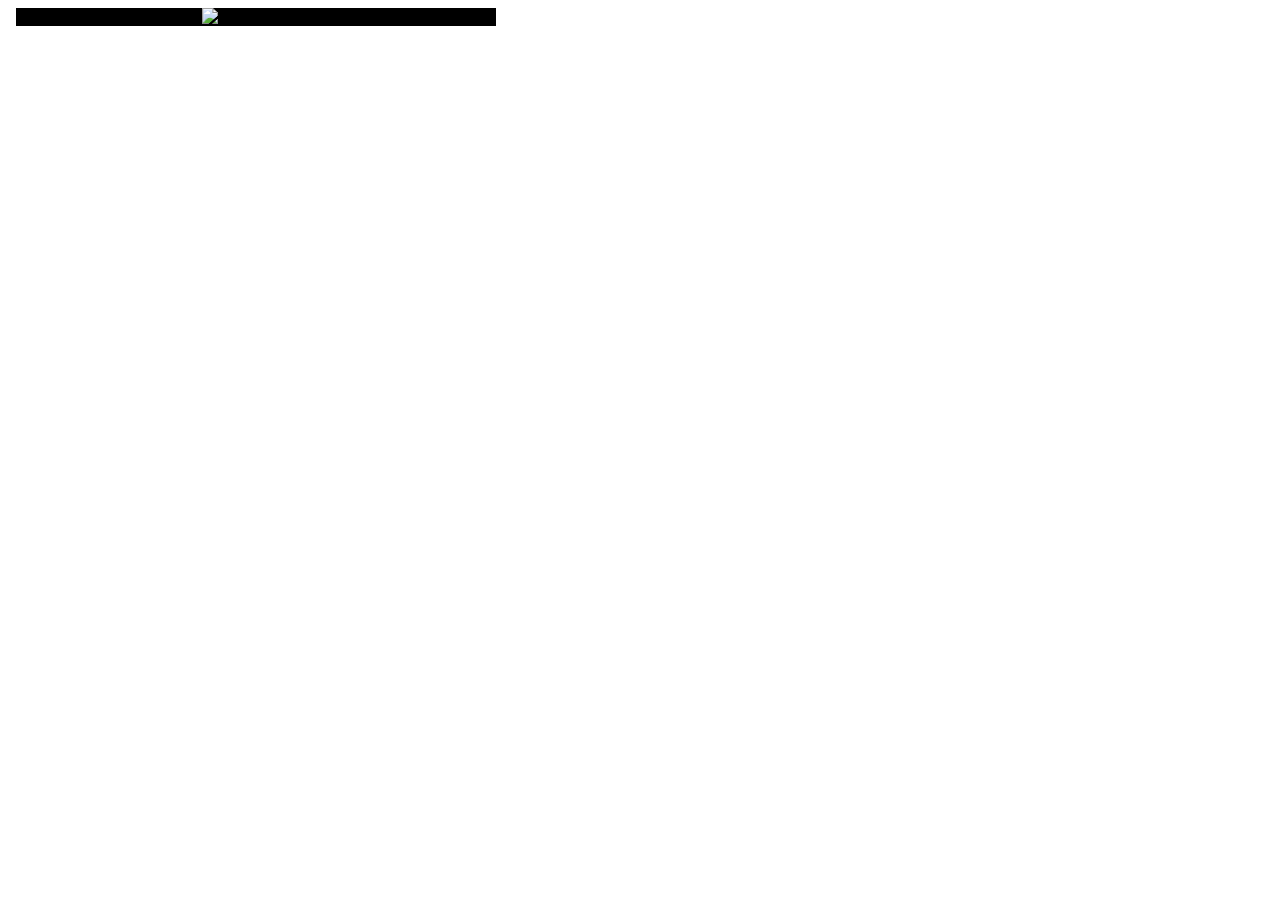
==== hover-demo/index.html @ 79186ace "Added front end trials to the branch" ====
<!DOCTYPE html>
<html lang="en">
<head>
  <meta charset="UTF-8" />
  <meta name="viewport" content="width=device-width, initial-scale=1.0" />
  <title>Hover Menu Demo</title>
  <link rel="stylesheet" href="hover-menu.css" />
  <link href="https://fonts.googleapis.com/css?family=Raleway:400,700&display=swap" rel="stylesheet">
</head>
<body>

  <figure class="hover-menu">
    <img src="sevarG.png" alt="Sample Image" />
    <nav>
      <a href="sevarG.html">sevarG</a>
      <a href="about.html">About</a>
      <a href="#">Sources</a>
    </nav>
  </figure>
</body>
</html>
---- hover-demo/hover-menu.css ----
.hover-menu {
  position: relative;
  overflow: hidden;
  margin: 8px;
  min-width: 340px;
  max-width: 480px;
  max-height: 290px;
  width: 100%;
  background: #000;
  text-align: center;
  box-sizing: border-box;
}
.hover-menu * {
  box-sizing: border-box;
}
.hover-menu img {
  position: relative;
  max-width: 100%;
  top: 0;
  right: 0;
  opacity: 1;
  transition: 0.3s ease-in-out;
}
.hover-menu nav {
  position: absolute;
  top: 0;
  left: -120px;
  width: 120px;
  height: 100%;
  background: #000;
  transition: 0.3s ease-in-out;
  display: flex;
  flex-direction: column;
  justify-content: center;
}
.hover-menu nav a {
  text-decoration: none;
  font-size: 30pt;
  font-family: 'Raleway', sans-serif;
  display: block;
  color: #fff;
  opacity: 0.8;
  position: relative;
  transition: 0.3s ease-in-out;
}
.hover-menu:hover img {
  opacity: 0.5;
  right: -120px;
}
.hover-menu:hover nav {
  left: 0;
  opacity: 1;
  pointer-events: auto;
}
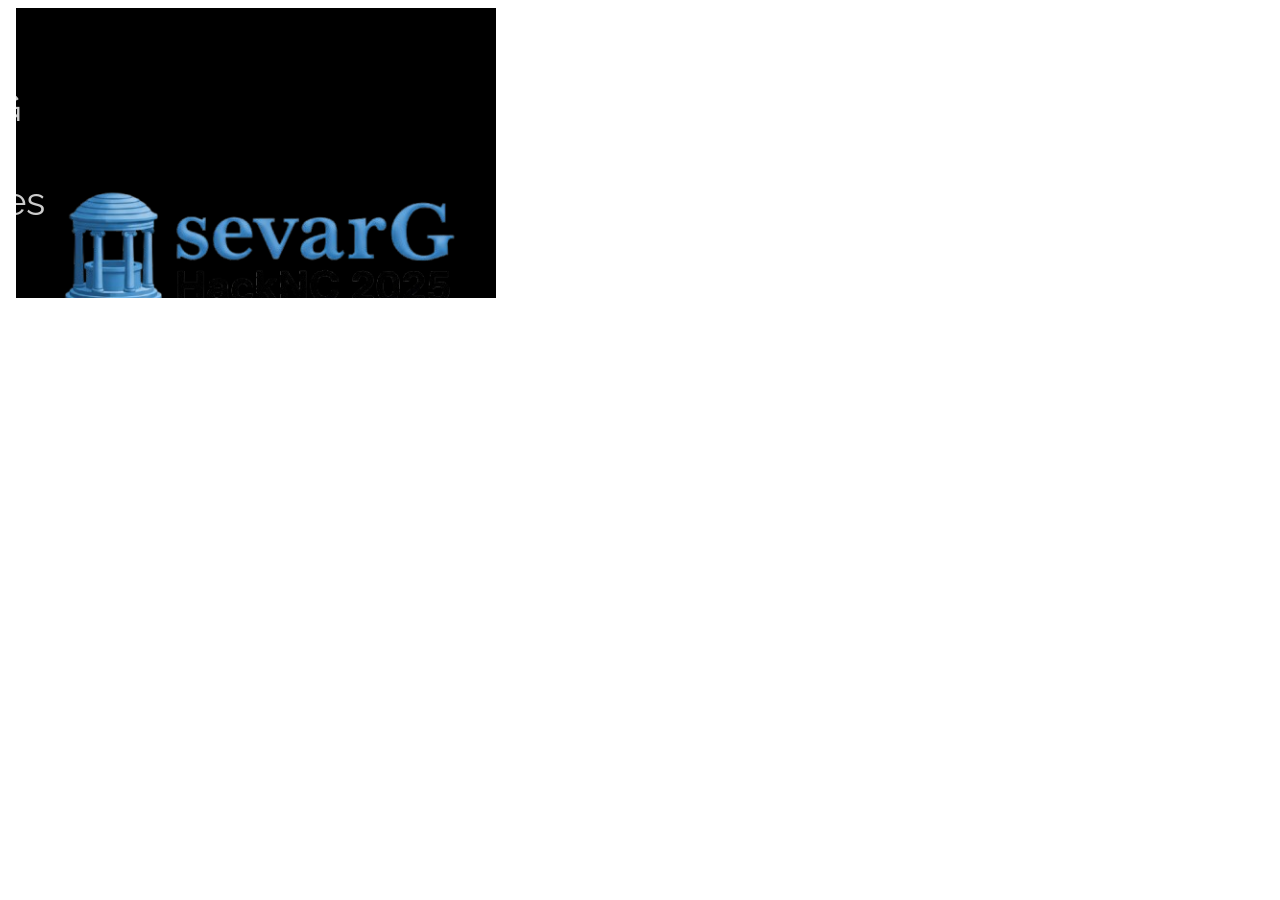
==== commit a1286787: "Added images folder that shows all of the contributor's images" ====
--- a/hover-demo/index.html
+++ b/hover-demo/index.html
@@ -10,7 +10,7 @@
 <body>
 
   <figure class="hover-menu">
-    <img src="sevarG.png" alt="Sample Image" />
+  <img src="images/logo.sevarG.png" alt="sevarG Logo" />
     <nav>
       <a href="sevarG.html">sevarG</a>
       <a href="about.html">About</a>
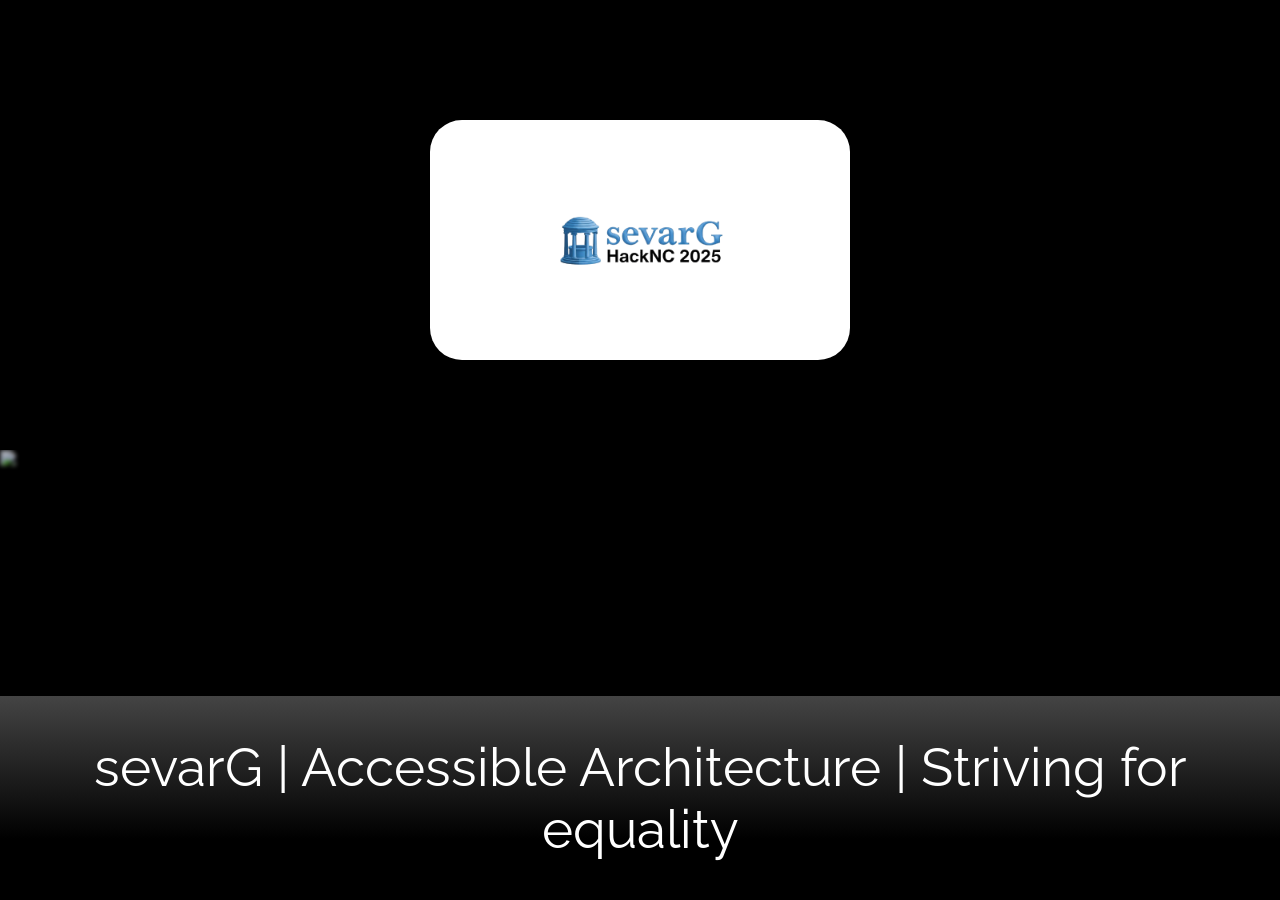
==== commit 037b67a6: "Added in sevarG subpage, alongside added more index changes." ====
--- a/hover-demo/index.html
+++ b/hover-demo/index.html
@@ -10,12 +10,22 @@
 <body>
 
   <figure class="hover-menu">
-  <img src="images/logo.sevarG.png" alt="sevarG Logo" />
+  <div style="background: #fff; padding: 20px 100px; display: flex; align-items: center; justify-content: center; margin: 120px auto 0 auto; border-radius: 32px; box-shadow: 0 0 24px rgba(0,0,0,0.12); width: max-content; height: max-content;">
+    <img src="images/logo.sevarG.png" alt="sevarG Logo" style="width: 220px; height: 200px; object-fit: contain; display: block; border-radius: 24px;" />
+  </div>
     <nav>
       <a href="sevarG.html">sevarG</a>
       <a href="about.html">About</a>
       <a href="#">Sources</a>
     </nav>
   </figure>
+  <div style="width: 100vw; height: 50vh; position: relative; overflow: hidden;">
+    <figure style="width: 100%; height: 100%; margin: 0; position: relative;">
+  <img src="images/background.jpg" alt="Background" style="width: 100%; height: 100%; object-fit: cover; filter: blur(2px); opacity: 0.7;" />
+      <figcaption style="position: absolute; left: 0; bottom: 0; width: 100%; padding: 40px 0; text-align: center; font-size: 40pt; font-family: 'Raleway', sans-serif; color: #fff; background: linear-gradient(0deg, #00000088 30%, #ffffff44 100%);">
+        sevarG | Accessible Architecture | Striving for equality
+      </figcaption>
+    </figure>
+  </div>
 </body>
 </html>
--- a/hover-demo/hover-menu.css
+++ b/hover-demo/hover-menu.css
@@ -1,11 +1,16 @@
+.hover-menu:hover nav a {
+  transform: translateX(90px);
+}
+body {
+  margin: 0;
+  background: #000;
+}
 .hover-menu {
   position: relative;
   overflow: hidden;
-  margin: 8px;
-  min-width: 340px;
-  max-width: 480px;
-  max-height: 290px;
-  width: 100%;
+  margin: 0;
+  width: 100vw;
+  height: 50vh;
   background: #000;
   text-align: center;
   box-sizing: border-box;
@@ -32,6 +37,8 @@
   display: flex;
   flex-direction: column;
   justify-content: center;
+  opacity: 0;
+  pointer-events: none;
 }
 .hover-menu nav a {
   text-decoration: none;
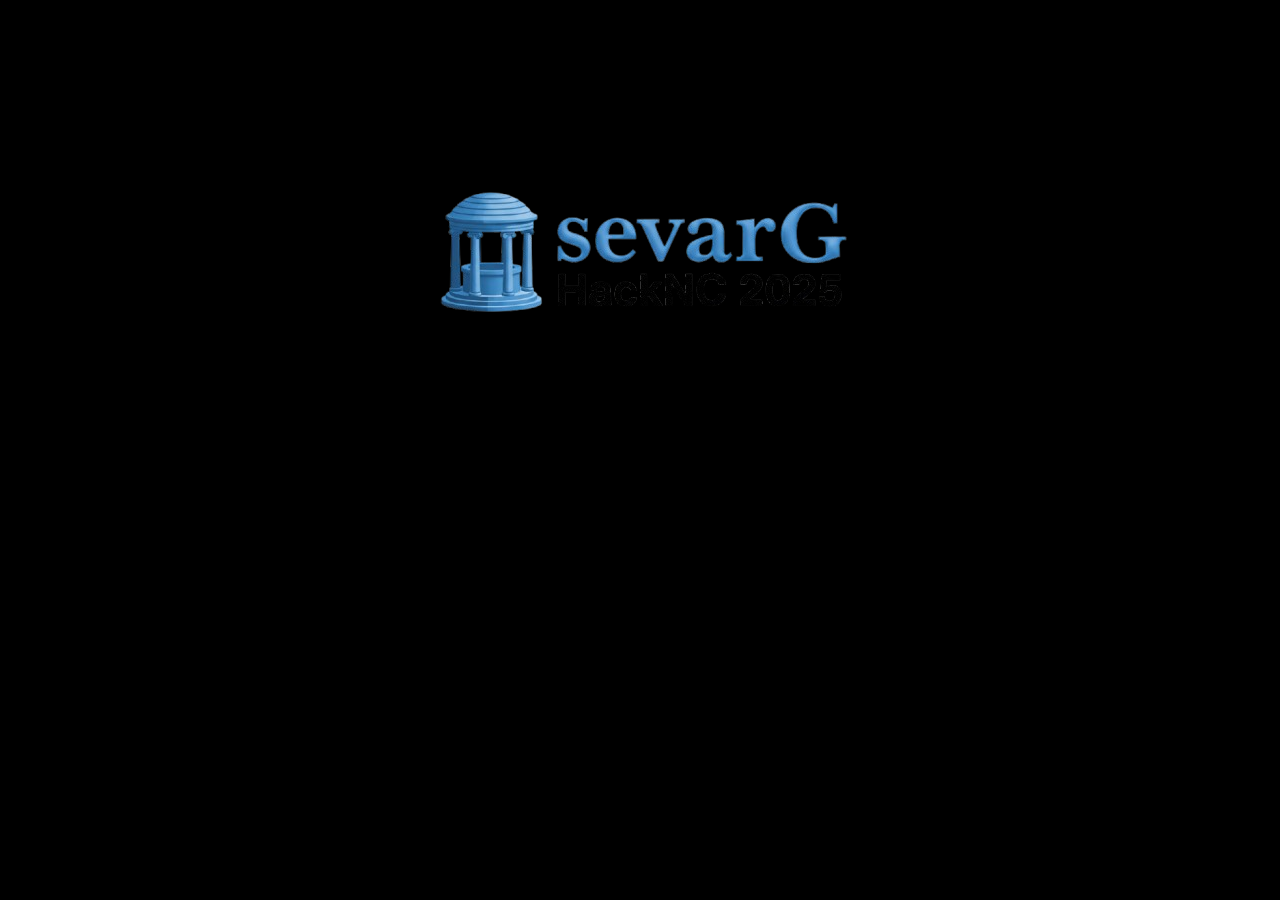
==== commit 0990ca7e: "Sources are added" ====
--- a/hover-demo/index.html
+++ b/hover-demo/index.html
@@ -10,22 +10,12 @@
 <body>
 
   <figure class="hover-menu">
-  <div style="background: #fff; padding: 20px 100px; display: flex; align-items: center; justify-content: center; margin: 120px auto 0 auto; border-radius: 32px; box-shadow: 0 0 24px rgba(0,0,0,0.12); width: max-content; height: max-content;">
-    <img src="images/logo.sevarG.png" alt="sevarG Logo" style="width: 220px; height: 200px; object-fit: contain; display: block; border-radius: 24px;" />
-  </div>
+  <img src="images/logo.sevarG.png" alt="sevarG Logo" />
     <nav>
-      <a href="sevarG.html">sevarG</a>
-      <a href="about.html">About</a>
-      <a href="#">Sources</a>
+  <a href="sevarG.html">sevarG</a>
+  <a href="about.html">About</a>
+  <a href="sources.html">Sources</a>
     </nav>
   </figure>
-  <div style="width: 100vw; height: 50vh; position: relative; overflow: hidden;">
-    <figure style="width: 100%; height: 100%; margin: 0; position: relative;">
-  <img src="images/background.jpg" alt="Background" style="width: 100%; height: 100%; object-fit: cover; filter: blur(2px); opacity: 0.7;" />
-      <figcaption style="position: absolute; left: 0; bottom: 0; width: 100%; padding: 40px 0; text-align: center; font-size: 40pt; font-family: 'Raleway', sans-serif; color: #fff; background: linear-gradient(0deg, #00000088 30%, #ffffff44 100%);">
-        sevarG | Accessible Architecture | Striving for equality
-      </figcaption>
-    </figure>
-  </div>
 </body>
 </html>
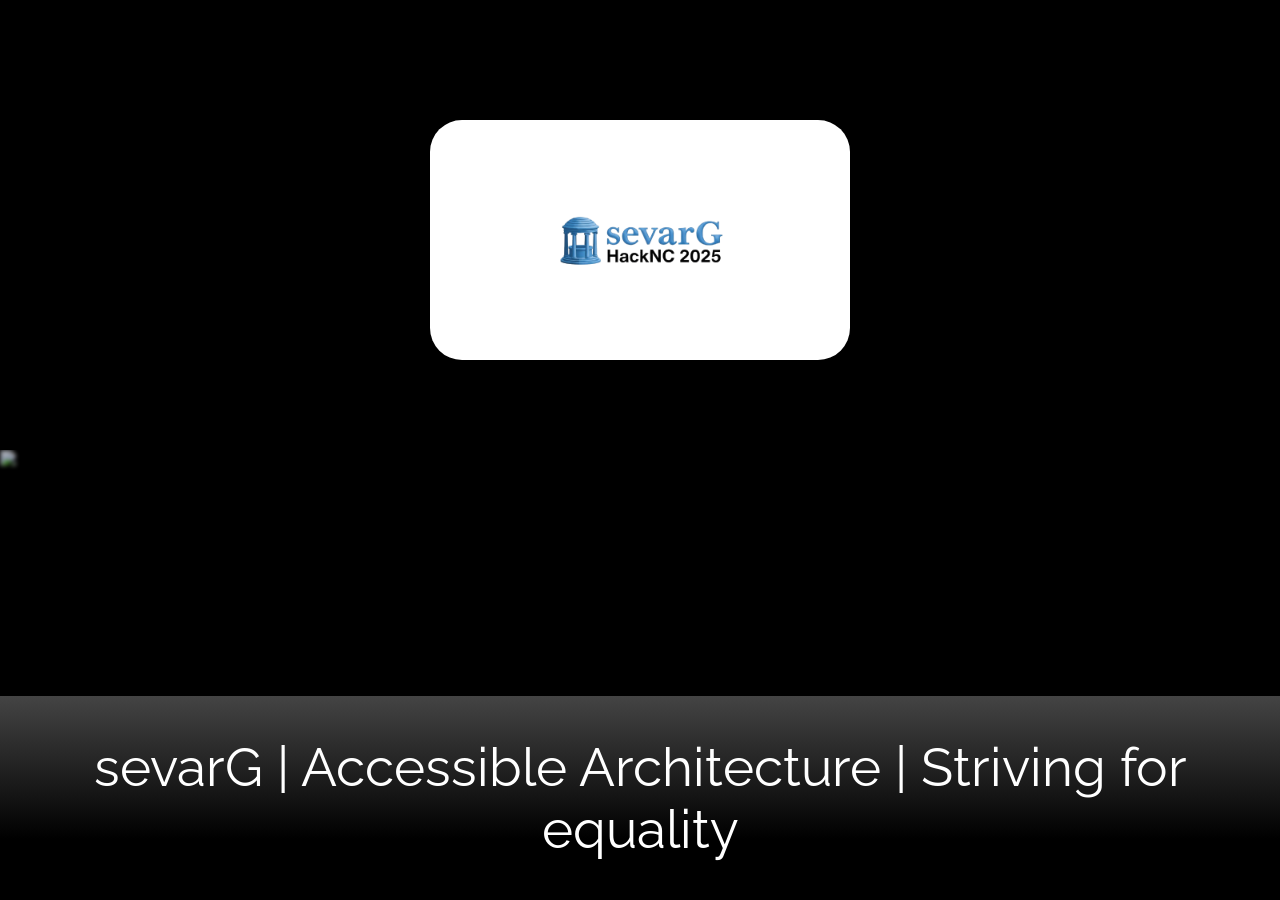
==== commit 9644d373: "Merge branch 'front-end-trials' of https://github.com/Osmanttne/sevarG" ====
--- a/hover-demo/index.html
+++ b/hover-demo/index.html
@@ -10,12 +10,22 @@
 <body>
 
   <figure class="hover-menu">
-  <img src="images/logo.sevarG.png" alt="sevarG Logo" />
+  <div style="background: #fff; padding: 20px 100px; display: flex; align-items: center; justify-content: center; margin: 120px auto 0 auto; border-radius: 32px; box-shadow: 0 0 24px rgba(0,0,0,0.12); width: max-content; height: max-content;">
+    <img src="images/logo.sevarG.png" alt="sevarG Logo" style="width: 220px; height: 200px; object-fit: contain; display: block; border-radius: 24px;" />
+  </div>
     <nav>
   <a href="sevarG.html">sevarG</a>
   <a href="about.html">About</a>
   <a href="sources.html">Sources</a>
     </nav>
   </figure>
+  <div style="width: 100vw; height: 50vh; position: relative; overflow: hidden;">
+    <figure style="width: 100%; height: 100%; margin: 0; position: relative;">
+  <img src="images/background.jpg" alt="Background" style="width: 100%; height: 100%; object-fit: cover; filter: blur(2px); opacity: 0.7;" />
+      <figcaption style="position: absolute; left: 0; bottom: 0; width: 100%; padding: 40px 0; text-align: center; font-size: 40pt; font-family: 'Raleway', sans-serif; color: #fff; background: linear-gradient(0deg, #00000088 30%, #ffffff44 100%);">
+        sevarG | Accessible Architecture | Striving for equality
+      </figcaption>
+    </figure>
+  </div>
 </body>
 </html>
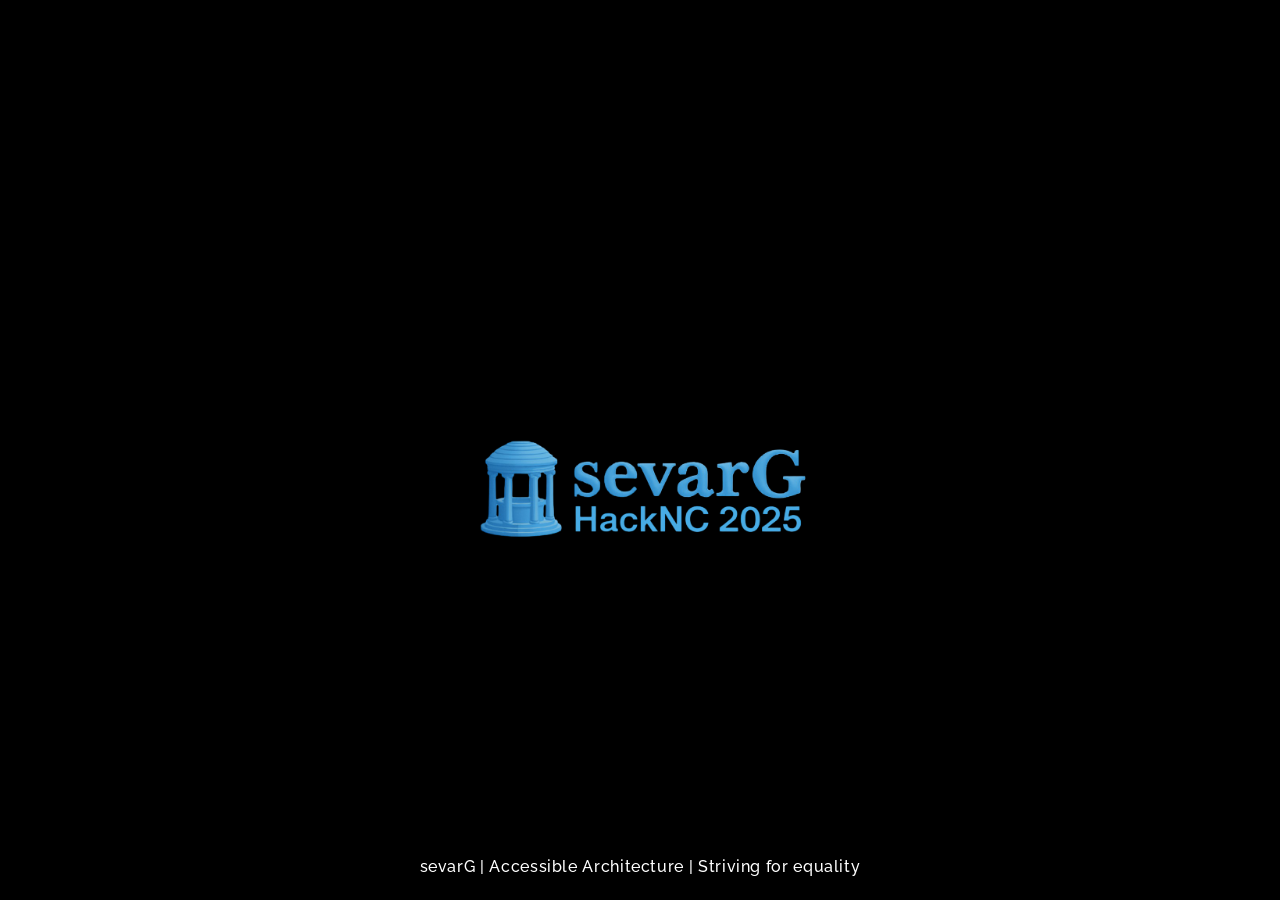
==== commit eb2d304f: "Changes to formatting" ====
--- a/hover-demo/index.html
+++ b/hover-demo/index.html
@@ -9,23 +9,18 @@
 </head>
 <body>
 
-  <figure class="hover-menu">
-  <div style="background: #fff; padding: 20px 100px; display: flex; align-items: center; justify-content: center; margin: 120px auto 0 auto; border-radius: 32px; box-shadow: 0 0 24px rgba(0,0,0,0.12); width: max-content; height: max-content;">
-    <img src="images/logo.sevarG.png" alt="sevarG Logo" style="width: 220px; height: 200px; object-fit: contain; display: block; border-radius: 24px;" />
+  <div class="center-hover-wrapper">
+    <figure class="hover-menu">
+      <img src="images/websitelogo.png" alt="sevarG Logo" class="responsive-logo" style="--logo-scale:1.25 ;" />
+      <nav>
+        <a href="sevarG.html">sevarG</a>
+        <a href="about.html">About</a>
+        <a href="sources.html">Sources</a>
+      </nav>
+    </figure>
   </div>
-    <nav>
-  <a href="sevarG.html">sevarG</a>
-  <a href="about.html">About</a>
-  <a href="sources.html">Sources</a>
-    </nav>
-  </figure>
-  <div style="width: 100vw; height: 50vh; position: relative; overflow: hidden;">
-    <figure style="width: 100%; height: 100%; margin: 0; position: relative;">
-  <img src="images/background.jpg" alt="Background" style="width: 100%; height: 100%; object-fit: cover; filter: blur(2px); opacity: 0.7;" />
-      <figcaption style="position: absolute; left: 0; bottom: 0; width: 100%; padding: 40px 0; text-align: center; font-size: 40pt; font-family: 'Raleway', sans-serif; color: #fff; background: linear-gradient(0deg, #00000088 30%, #ffffff44 100%);">
-        sevarG | Accessible Architecture | Striving for equality
-      </figcaption>
-    </figure>
+  <div class="main-caption">
+    sevarG | Accessible Architecture | Striving for equality
   </div>
 </body>
 </html>
--- a/hover-demo/hover-menu.css
+++ b/hover-demo/hover-menu.css
@@ -1,30 +1,77 @@
-.hover-menu:hover nav a {
-  transform: translateX(90px);
-}
-body {
-  margin: 0;
-  background: #000;
+.center-hover-wrapper {
+  position: absolute;
+  top: 50%;
+  left: 50%;
+  transform: translate(-50%, -50%);
+  display: flex;
+  flex-direction: column;
+  align-items: center;
+  justify-content: center;
+  width: 100vw;
+  z-index: 10;
 }
 .hover-menu {
   position: relative;
+  display: flex;
+  flex-direction: column;
+  align-items: center;
+  justify-content: center;
+  background: none;
+  margin: 0;
+  width: auto;
+  text-align: center;
+  box-sizing: border-box;
+}
+.hover-menu nav {
+  position: static;
+  width: auto;
+  background: none;
+  transition: 0.3s ease-in-out;
+  display: flex;
+  flex-direction: column;
+  justify-content: center;
+  align-items: center;
+  opacity: 1;
+  pointer-events: auto;
+  z-index: 11;
+  margin-top: 24px;
+}
+.hover-menu nav a {
+  text-decoration: none;
+  font-size: 1.5rem;
+  font-family: 'Raleway', sans-serif;
+  display: block;
+  color: #fff;
+  opacity: 0.9;
+  position: relative;
+  transition: 0.3s ease-in-out;
+  margin: 18px 0;
+  background: none;
+  box-shadow: none;
+  padding: 0 0 0 0;
+  text-align: center;
+}
+
+.responsive-logo {
+  width: calc(320px * var(--logo-scale, 1));
+  max-width: calc(32vw * var(--logo-scale, 1));
+  min-width: calc(180px * var(--logo-scale, 1));
+  height: auto;
+  object-fit: contain;
+  display: block;
+  border-radius: 32px;
+  margin: calc(60px * var(--logo-scale, 1)) auto 0 auto;
+  background: none;
+  box-shadow: none;
+}
+.hover-menu {
+  position: relative;
   overflow: hidden;
   margin: 0;
   width: 100vw;
-  height: 50vh;
-  background: #000;
-  text-align: center;
-  box-sizing: border-box;
-}
-.hover-menu * {
-  box-sizing: border-box;
-}
-.hover-menu img {
-  position: relative;
-  max-width: 100%;
-  top: 0;
-  right: 0;
-  opacity: 1;
-  transition: 0.3s ease-in-out;
+  background: transparent;
+  text-align: center;
+  box-sizing: border-box;
 }
 .hover-menu nav {
   position: absolute;
@@ -32,30 +79,122 @@
   left: -120px;
   width: 120px;
   height: 100%;
-  background: #000;
+  background: none;
   transition: 0.3s ease-in-out;
   display: flex;
   flex-direction: column;
   justify-content: center;
   opacity: 0;
   pointer-events: none;
+  box-shadow: none;
+  z-index: 3;
 }
 .hover-menu nav a {
   text-decoration: none;
-  font-size: 30pt;
+  font-size: 10pt;
   font-family: 'Raleway', sans-serif;
   display: block;
   color: #fff;
   opacity: 0.8;
   position: relative;
   transition: 0.3s ease-in-out;
+}
+.hover-menu:hover nav {
+  left: 0;
+  opacity: 1;
+  pointer-events: auto;
 }
 .hover-menu:hover img {
   opacity: 0.5;
   right: -120px;
 }
+.hover-menu:hover nav a {
+  transform: translateX(90px);
+}
+body {
+  margin: 0;
+  background: #000;
+  min-height: 100vh;
+  background-image: url('images/wilsonstock.png');
+  background-size: cover;
+  background-position: center;
+  background-repeat: no-repeat;
+  background-attachment: fixed;
+}
+.hover-menu {
+  position: relative;
+  overflow: hidden;
+  margin: 0;
+  width: 100vw;
+  background: transparent;
+  text-align: center;
+  box-sizing: border-box;
+}
+/* Main caption overlay at bottom */
+.main-caption {
+  position: fixed;
+  left: 0;
+  bottom: 0;
+  width: 100vw;
+  padding: 32px 0 24px 0;
+  text-align: center;
+  font-size: 18 px;
+  font-family: 'Raleway', sans-serif;
+  color: #fff;
+  z-index: 20;
+  font-weight: 500;
+  letter-spacing: 0.04em;
+  background: none;
+  text-shadow: 0 2px 16px #000a, 0 1px 1px #0008;
+}
+.hover-menu * {
+  box-sizing: border-box;
+}
+.hover-menu img {
+  position: relative;
+  max-width: 100%;
+  top: 0;
+  right: 0;
+  opacity: 1;
+  transition: 0.3s ease-in-out;
+}
+.hover-menu nav {
+  position: absolute;
+  top: 0;
+  left: -120px;
+  width: 120px;
+  height: 100%;
+  background: none;
+  transition: 0.3s ease-in-out;
+  display: flex;
+  flex-direction: column;
+  justify-content: center;
+  opacity: 0;
+  pointer-events: none;
+  box-shadow: none;
+  z-index: 3;
+}
+.hover-menu nav a {
+  text-decoration: none;
+  font-size: 20pt;
+  font-family: 'Raleway', sans-serif;
+  display: block;
+  color: #fff;
+  opacity: 0.8;
+  position: relative;
+  transition: 0.3s ease-in-out;
+}
 .hover-menu:hover nav {
   left: 0;
   opacity: 1;
   pointer-events: auto;
 }
+.hover-menu:hover img {
+  opacity: 0.5;
+  right: -120px;
+}
+.hover-menu:hover nav {
+  left: 0;
+  opacity: 1;
+  pointer-events: auto;
+}
